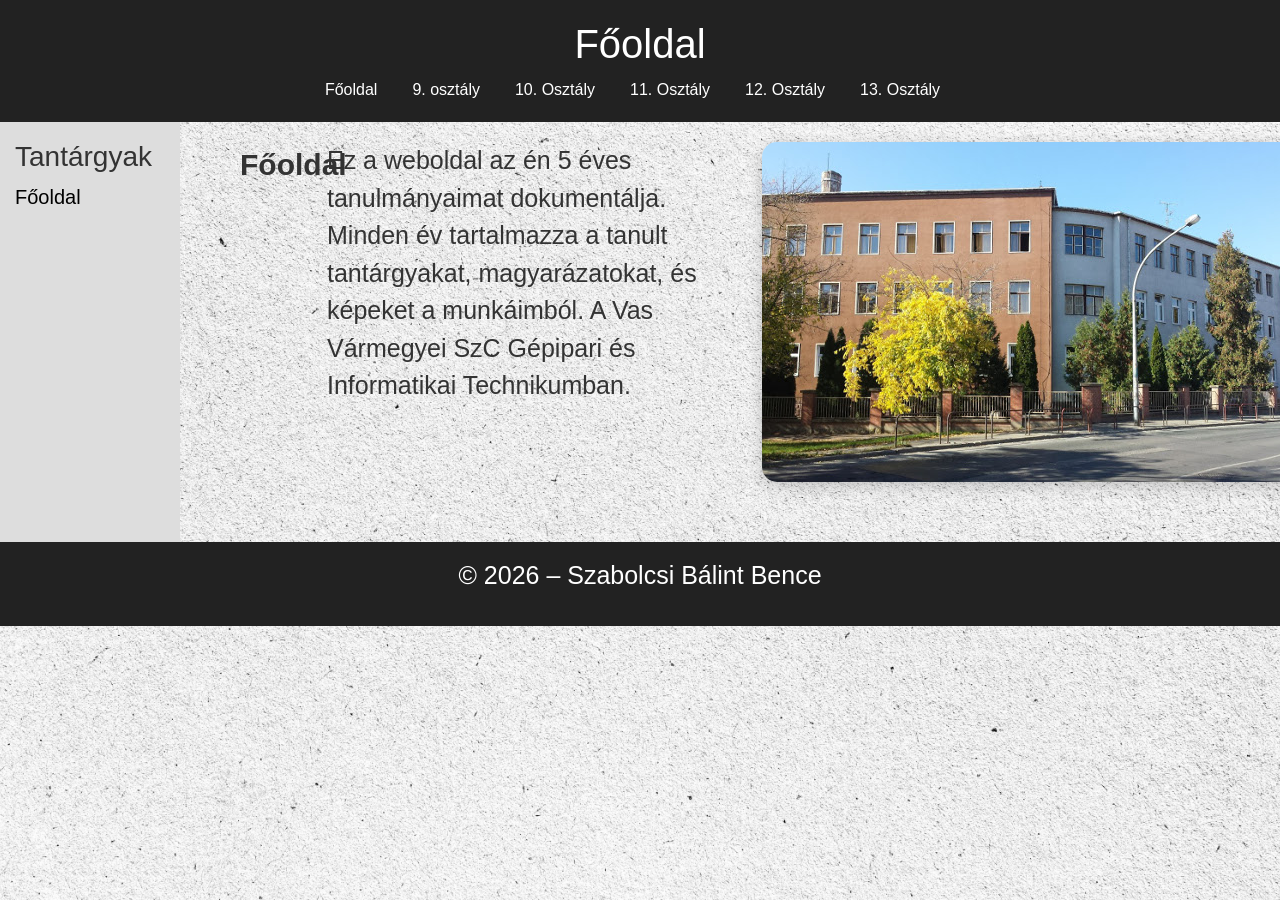
==== index.html @ 54d774f2 "Update and rename Home.html to index.html" ====
<!DOCTYPE html>
<html lang="en">
<head>
    <meta charset="UTF-8">
    <title>Year 1</title>
    <link href="https://cdn.jsdelivr.net/npm/bootstrap@5.3.3/dist/css/bootstrap.min.css" rel="stylesheet">
    

    <link rel="stylesheet" href="styles.css">
</head>
<body>

<div class="page-container">
<header>

    <h1>Főoldal</h1>
    <nav>
        <a href="index.html">Főoldal</a>
        <a href="YearOne.html">9. osztály</a>
        <a href="year2.html">10. Osztály</a>
        <a href="year3.html">11. Osztály</a>
        <a href="year4.html">12. Osztály</a>
        <a href="year5.html">13. Osztály</a>
    </nav>
</header>
<div class="side-bg"></div>

<aside class="side-nav">
    <h3>Tantárgyak</h3>
    <a href="#Va">Főoldal</a>

</aside>

<main class="content">
    <section id="Va">
        <!-- ELSŐ RÉSZ *******************************-->
        <div class="row">
            <div class="col-1"> <!-- CÍM-->
                <strong>Főoldal</strong>
            </div>
            <div class="col-5"> <!-- MAIN-->
                <p>Ez a weboldal az én 5 éves tanulmányaimat dokumentálja. Minden év tartalmazza a tanult tantárgyakat, magyarázatokat, és képeket a munkáimból. A Vas Vármegyei SzC Gépipari és Informatikai Technikumban.</p>
            </div>
            <div class="col-6">
                <img src="Kep/suli.jpg" alt="iskola">
            </div>
        </div>
        

    </section>
</main>

<footer>
    <p>© 2026 – Szabolcsi Bálint Bence</p>
</footer>
</div>
<script src="script.js"></script>
</body>
</html>
---- styles.css ----
/* General */
body {
    margin: 0;
    font-family: Arial, Helvetica, sans-serif;

    /* Background image */
    background-image: url('Kep/Back.jpg'); 
    background-size: cover;     
    background-position: center; 
    background-repeat: no-repeat;
    background-attachment: fixed;
    color: #333;
}

/* Header */
header {
    background-color: #222;
    color: white;
    padding: 20px;
    position: relative;
    z-index: 1;
}
header nav {
    display: flex;           
    justify-content: center; 
    gap: 20px;               
    margin-top: 10px;        
}

header h1 {
    margin: 0;
    text-align: center;

}

nav {
    margin-top: 10px;
}

nav a {
    color: white;
    text-decoration: none;
    margin-right: 15px;
}

nav a:hover {
    text-decoration: underline;
}

/* Layout */
main {
    padding: 20px;
}

.intro img {
    max-width: 100%;
    margin-top: 15px;
}
.page-container {
    position: relative; /* needed for side-bg absolute positioning */
}

/* Background behind sidebar */
.side-bg {
    position: absolute;
    top: 0;             /* start at the very top */
    left: 0;

    width: 180px;
    background-color: #ddd;

    /* Make it as tall as the page */
    bottom: 0;          /* stretches to the bottom of page, no matter content length */

    z-index: 0;
}

/* Fixed sidebar nav */
.side-nav {
    position: fixed;
    top: 80px;           /* below header */
    left: 0;

    width: 180px;
    height: calc(100vh - 80px); /* viewport height */
    background-color: transparent; /* so you see side-bg behind */
    padding: 60px 15px 15px 15px;

    overflow-y: auto;
    z-index: 1;
    font-size: 20px;
}
.side-nav a {
    display: block;
    margin-bottom: 10px;
    color: #000;
    text-decoration: none;
}

.side-nav a:hover {
    font-weight: bold;
}

.content {
    margin-left: 220px;
    padding: 20px;
}

.content section {
    margin-bottom: 40px;
}

.VA9-img{
    max-width: 350px;
    display: block;
    margin-top: 10px;
}

/* Footer */
footer {
    text-align: center;
    padding: 15px;
    background: #222;
    color: white;
    position: relative;
    z-index: 1;
}
.vagy9-img{
    width: 200px;  
    height: auto;
}

img {
    border-radius: 15px;          
    box-shadow: 0 4px 15px rgba(0,0,0,0.2); 
    transition: transform 0.5s;   
}

p {
    font-size: 25px;
}
.col-2 {
    font-size: 30px;
}
.col-1{
    font-size: 30px;
}

.side-nav a.active {
    font-weight: bold;
    color: #007bff;
}
.SSimg {
  max-width: 50%;
  height: auto;
}
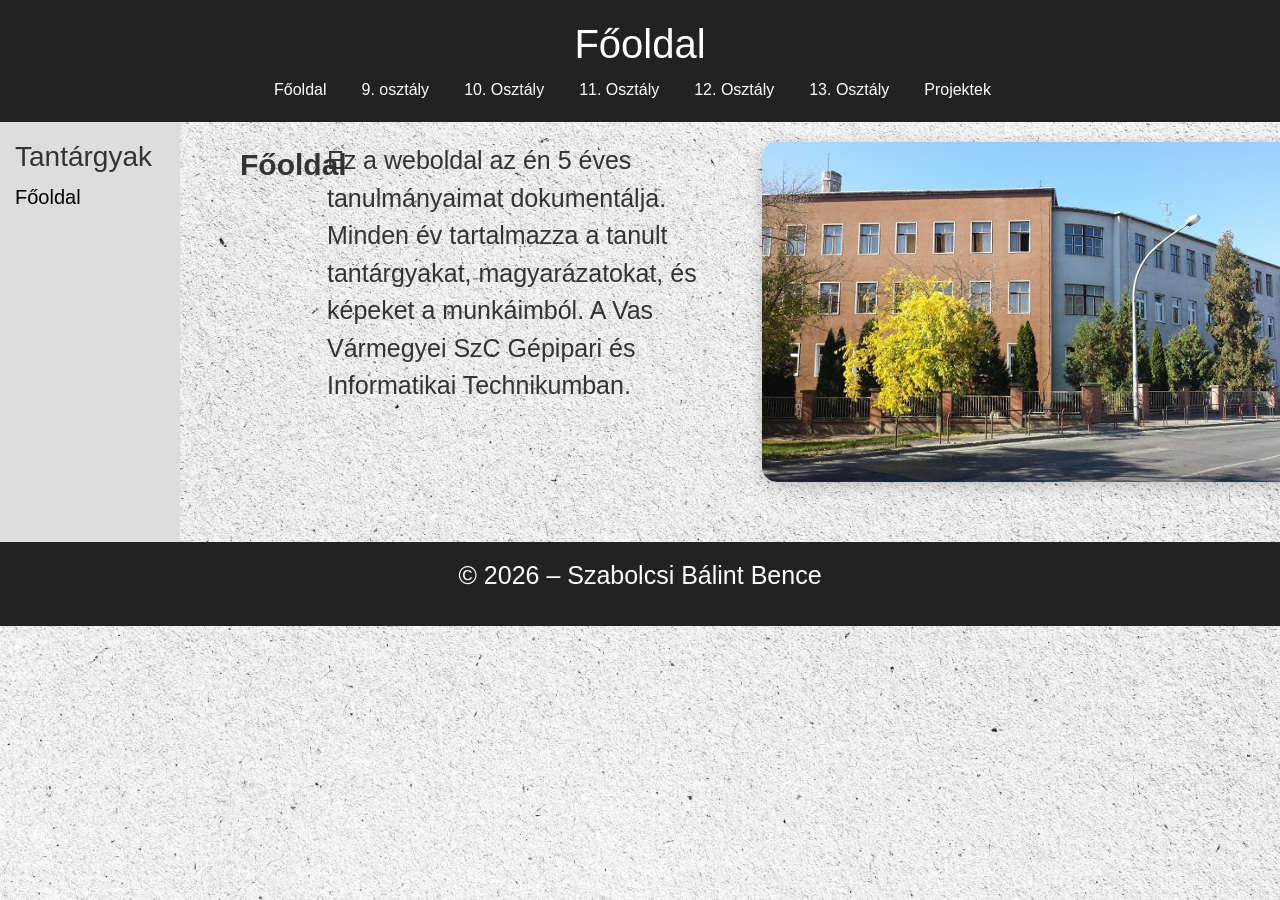
==== commit 919fe8cc: "Update index.html" ====
--- a/index.html
+++ b/index.html
@@ -21,6 +21,7 @@
         <a href="year3.html">11. Osztály</a>
         <a href="year4.html">12. Osztály</a>
         <a href="year5.html">13. Osztály</a>
+        <a href="projects.html">Projektek</a>
     </nav>
 </header>
 <div class="side-bg"></div>
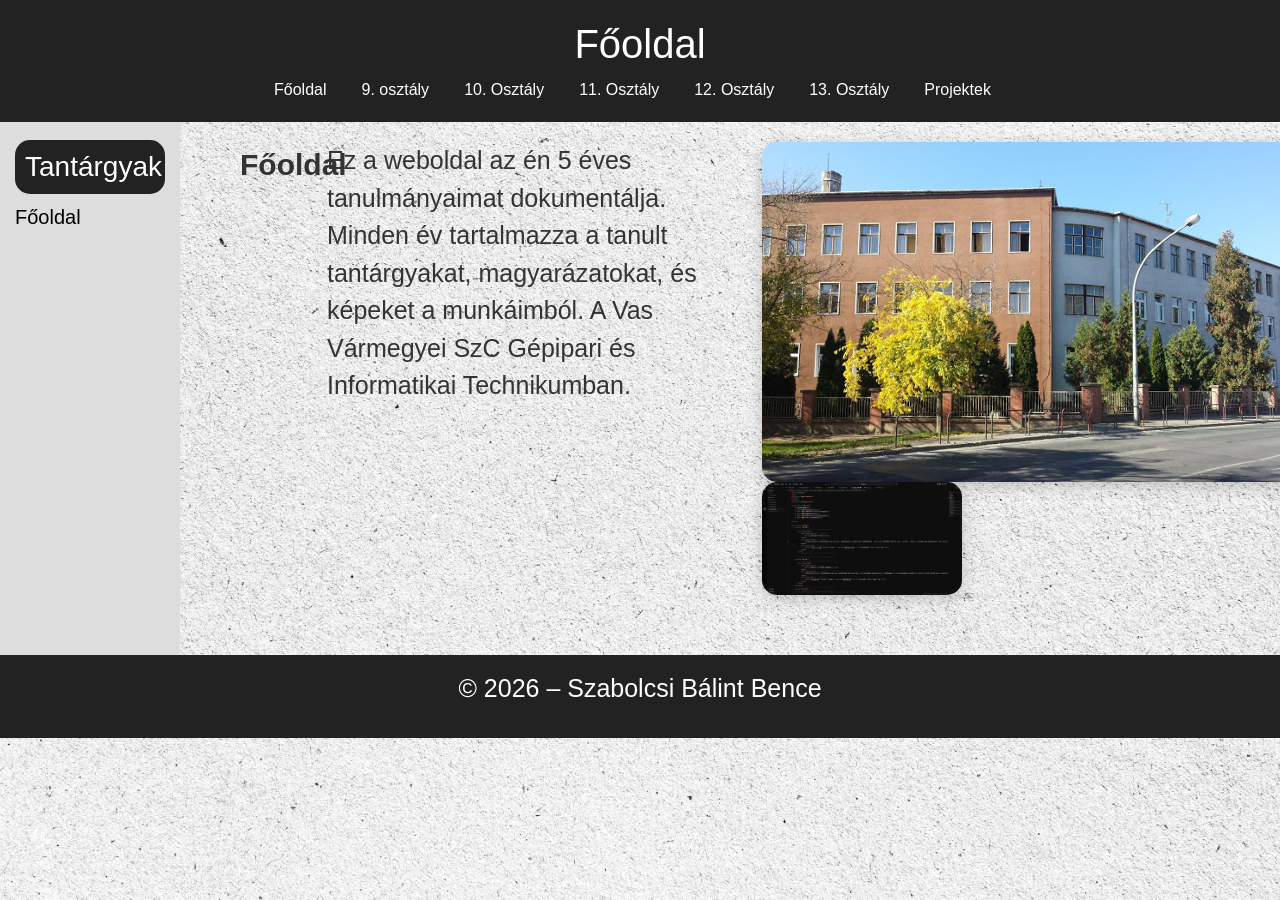
==== commit 2cdf7ecd: "Update index.html" ====
--- a/index.html
+++ b/index.html
@@ -44,6 +44,7 @@
             </div>
             <div class="col-6">
                 <img src="Kep/suli.jpg" alt="iskola">
+                 <a href="Kep/Screenshot (833).png" target="_blank"> <img src="Kep/Screenshot (833).png" alt="Ellenálások" class="vagy9-img"> </a>
             </div>
         </div>
         
--- a/styles.css
+++ b/styles.css
@@ -154,3 +154,23 @@
   max-width: 50%;
   height: auto;
 }
+
+
+h2{
+    color: white;
+    background-color: #222;
+    border-radius: 15px;
+    padding: 10px;
+}
+h3{
+    color: white;
+    background-color: #222;
+    border-radius: 15px;
+    padding: 10px;
+}
+h4{
+    color: white;
+    background-color: #222;
+    border-radius: 15px;
+    padding: 10px;
+}
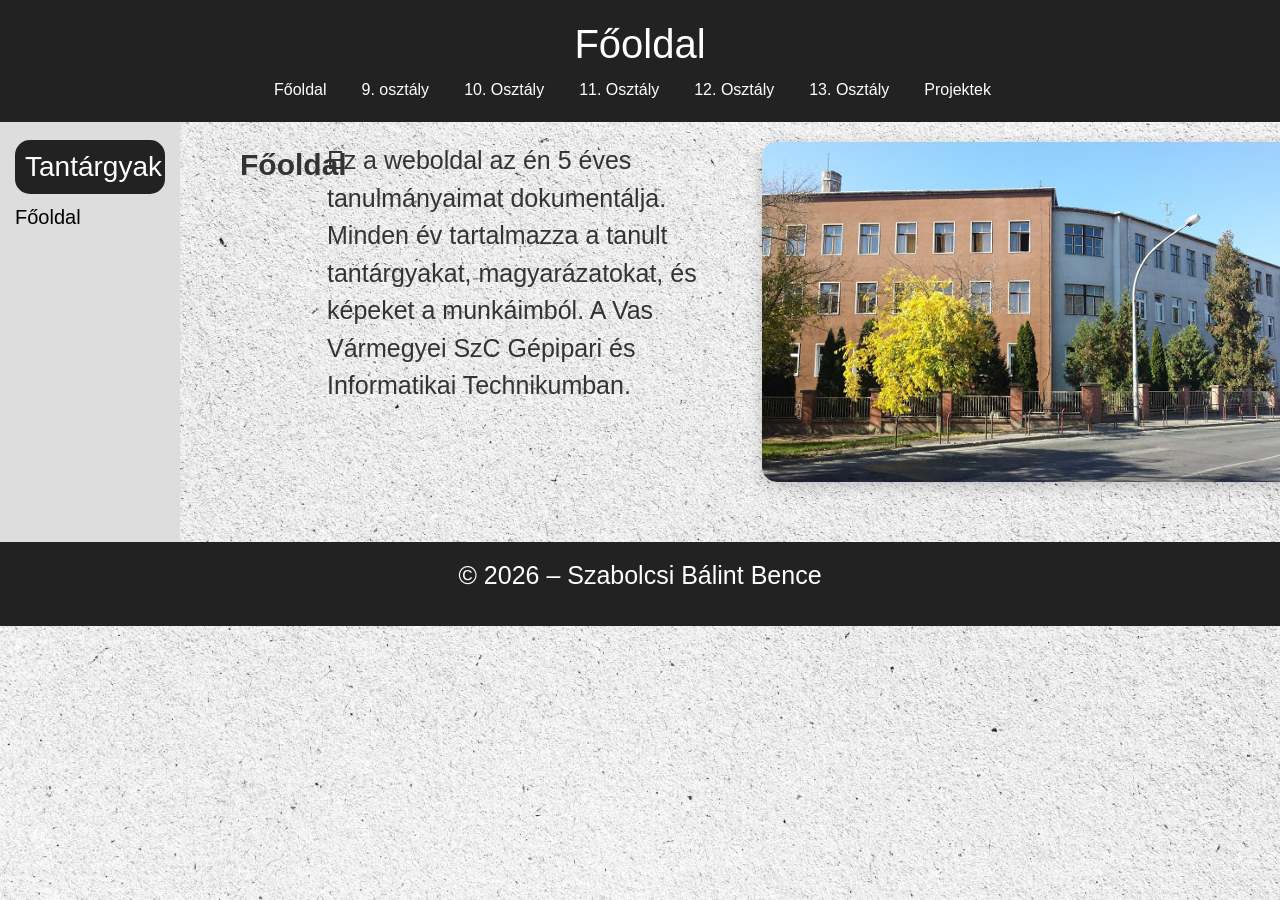
==== commit a6f0b9d2: "Update index.html" ====
--- a/index.html
+++ b/index.html
@@ -44,7 +44,7 @@
             </div>
             <div class="col-6">
                 <img src="Kep/suli.jpg" alt="iskola">
-                 <a href="Kep/Screenshot (833).png" target="_blank"> <img src="Kep/Screenshot (833).png" alt="Ellenálások" class="vagy9-img"> </a>
+                 <enbed src="Kep/13C_eredetiseg_nyilatkozat_Resz19.86267720.pdf" type="application/pdf" width="600" height="400">
             </div>
         </div>
         
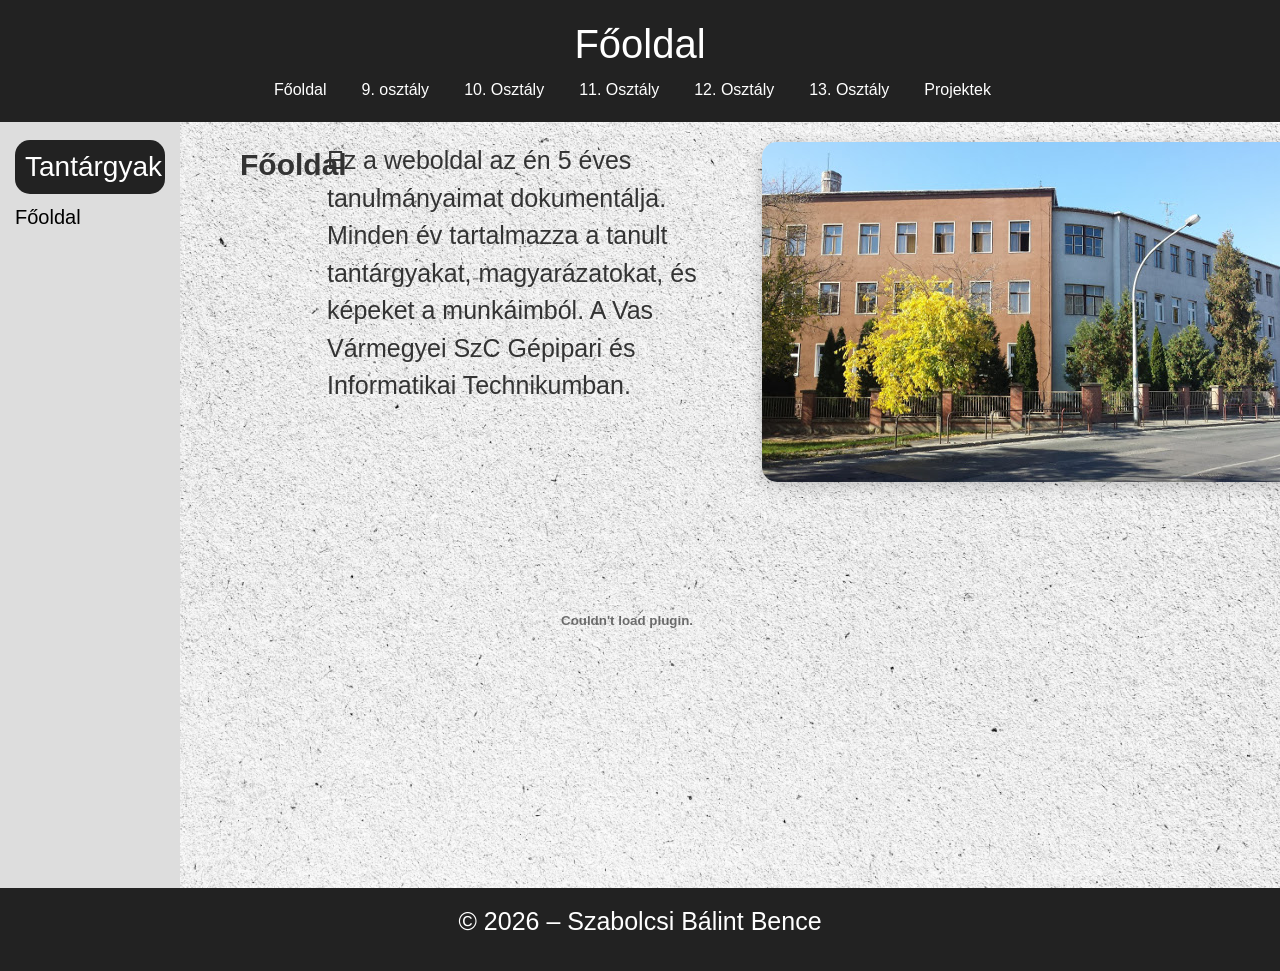
==== commit f96acb1d: "Update index.html" ====
--- a/index.html
+++ b/index.html
@@ -41,10 +41,11 @@
             </div>
             <div class="col-5"> <!-- MAIN-->
                 <p>Ez a weboldal az én 5 éves tanulmányaimat dokumentálja. Minden év tartalmazza a tanult tantárgyakat, magyarázatokat, és képeket a munkáimból. A Vas Vármegyei SzC Gépipari és Informatikai Technikumban.</p>
+                <embed src="Kep/13C_eredetiseg_nyilatkozat_Resz19.86267720.pdf" type="application/pdf" width="600" height="400">
             </div>
             <div class="col-6">
                 <img src="Kep/suli.jpg" alt="iskola">
-                 <enbed src="Kep/13C_eredetiseg_nyilatkozat_Resz19.86267720.pdf" type="application/pdf" width="600" height="400">
+                 
             </div>
         </div>
         
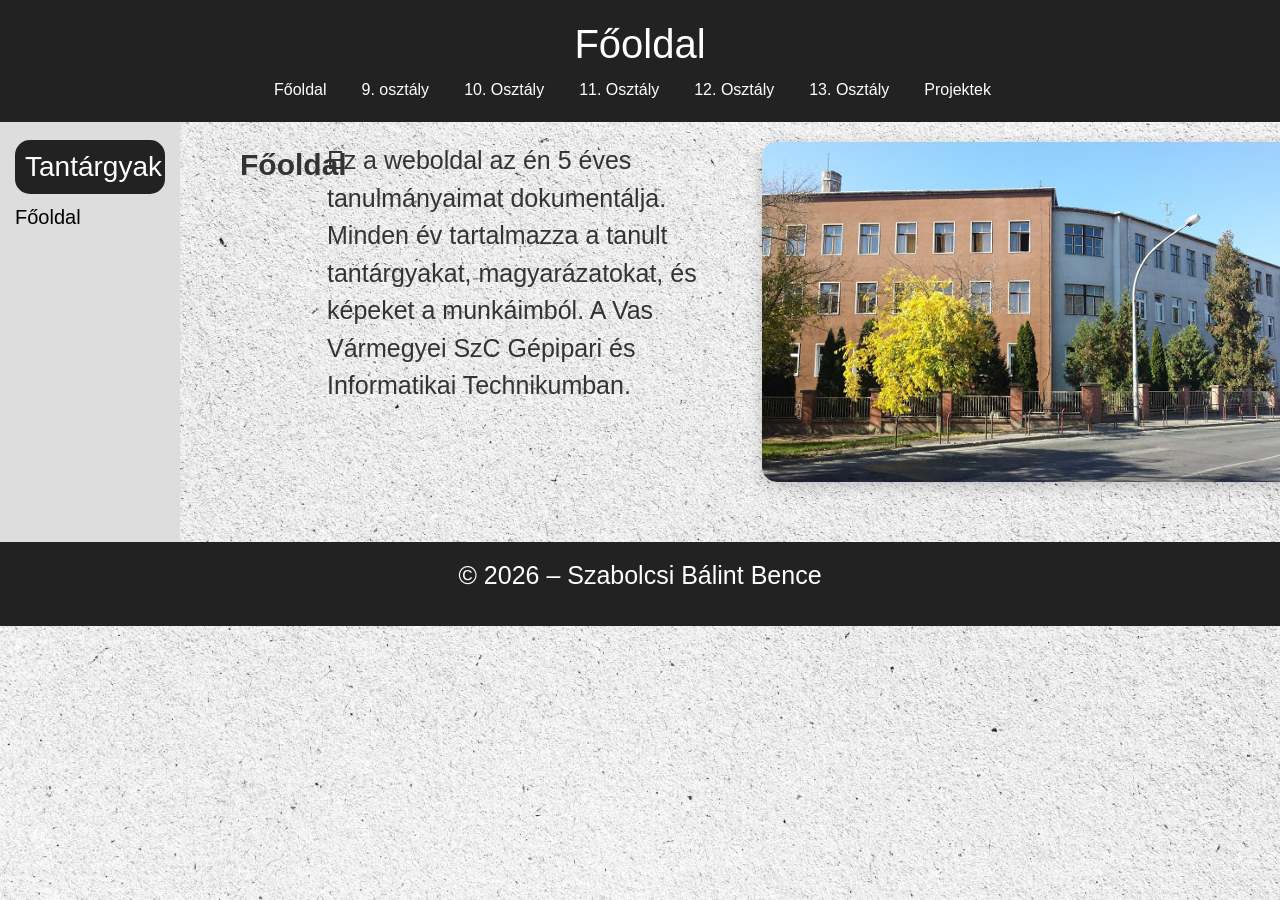
==== commit 236b39d5: "Update index.html" ====
--- a/index.html
+++ b/index.html
@@ -41,7 +41,7 @@
             </div>
             <div class="col-5"> <!-- MAIN-->
                 <p>Ez a weboldal az én 5 éves tanulmányaimat dokumentálja. Minden év tartalmazza a tanult tantárgyakat, magyarázatokat, és képeket a munkáimból. A Vas Vármegyei SzC Gépipari és Informatikai Technikumban.</p>
-                <embed src="Kep/13C_eredetiseg_nyilatkozat_Resz19.86267720.pdf" type="application/pdf" width="600" height="400">
+               
             </div>
             <div class="col-6">
                 <img src="Kep/suli.jpg" alt="iskola">
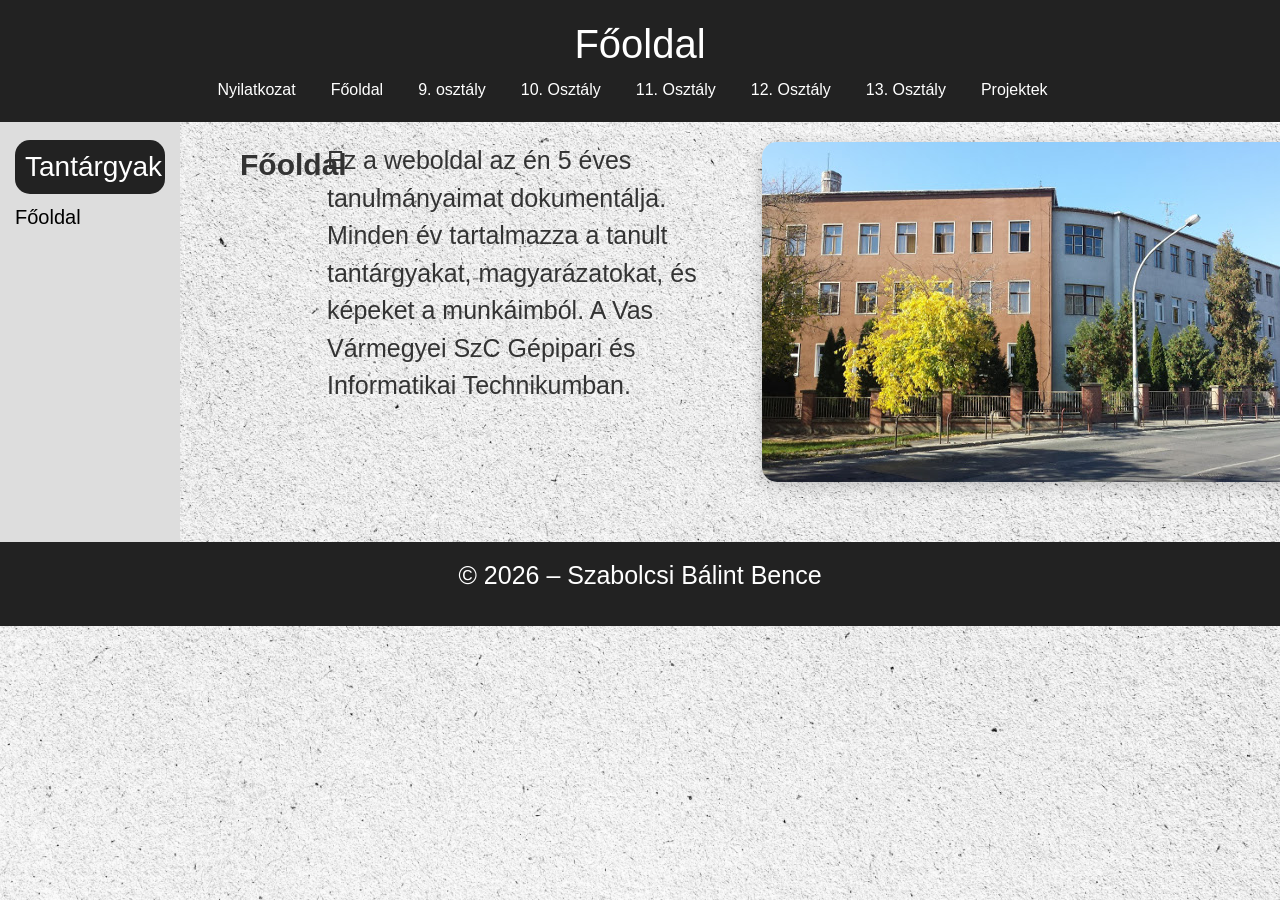
==== commit cbeacc8b: "Update index.html" ====
--- a/index.html
+++ b/index.html
@@ -15,6 +15,7 @@
 
     <h1>Főoldal</h1>
     <nav>
+        <a href="nyilatkozat.html">Nyilatkozat</a>
         <a href="index.html">Főoldal</a>
         <a href="YearOne.html">9. osztály</a>
         <a href="year2.html">10. Osztály</a>
